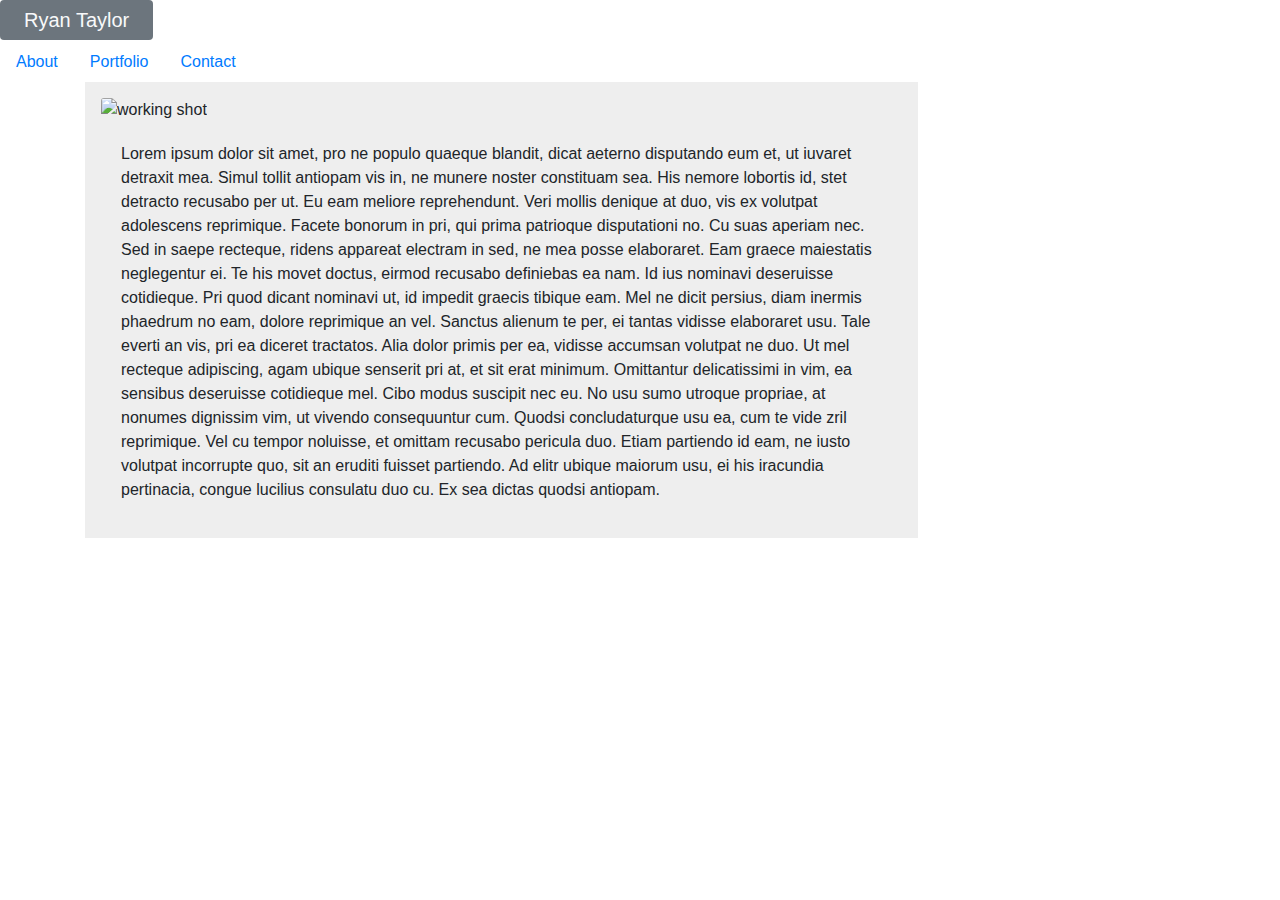
==== About.html @ 266d08f0 "Ver 1. About" ====
<!DOCTYPE html>
<html lang="en">
<head>
    <meta charset="UTF-8">
    <title>Document</title>
    <link rel="stylesheet" href="https://maxcdn.bootstrapcdn.com/bootstrap/4.0.0/css/bootstrap.min.css">

</head>
<body>
  
    <a class="navbar-brand bg-secondary text-light rounded px-4">Ryan Taylor</a>
        <button class="navbar-toggler" type="button" data-toggle="collapse" data-target="#navbarNav"
            aria-controls="navbarNav" aria-expanded="false" aria-label="Toggle navigation">
            <span class="navbar-toggler-icon"></span>
        </button>
  </div>
  <div class="nav">
      <ul class="nav justify-content-end">
    <li class="nav-item">
      <a class="nav-link active" href="About.html">About</a>
    </li>
    <li class="nav-item">
      <a class="nav-link" href="Portfolio.html">Portfolio</a>
    </li>
    <li class="nav-item">
      <a class="nav-link" href="Contact.html">Contact</a>
    </li>
    </ul>
    </div>
</div>
</nav>
    <div class="container">
        <div class="w-75 p-3" style="background-color: #eee;">
            <img src="working shot.png" class="card-img-top" alt="working shot">
            <div class="card-body">
            <p class="card-text">Lorem ipsum dolor sit amet, pro ne populo quaeque blandit, dicat aeterno disputando eum et, ut iuvaret detraxit mea. Simul tollit antiopam vis in, ne munere noster constituam sea. His nemore lobortis id, stet detracto recusabo per ut. Eu eam meliore reprehendunt. Veri mollis denique at duo, vis ex volutpat adolescens reprimique.

                Facete bonorum in pri, qui prima patrioque disputationi no. Cu suas aperiam nec. Sed in saepe recteque, ridens appareat electram in sed, ne mea posse elaboraret. Eam graece maiestatis neglegentur ei. Te his movet doctus, eirmod recusabo definiebas ea nam. Id ius nominavi deseruisse cotidieque.
                
                Pri quod dicant nominavi ut, id impedit graecis tibique eam. Mel ne dicit persius, diam inermis phaedrum no eam, dolore reprimique an vel. Sanctus alienum te per, ei tantas vidisse elaboraret usu. Tale everti an vis, pri ea diceret tractatos.
                
                Alia dolor primis per ea, vidisse accumsan volutpat ne duo. Ut mel recteque adipiscing, agam ubique senserit pri at, et sit erat minimum. Omittantur delicatissimi in vim, ea sensibus deseruisse cotidieque mel. Cibo modus suscipit nec eu. No usu sumo utroque propriae, at nonumes dignissim vim, ut vivendo consequuntur cum.
                
                Quodsi concludaturque usu ea, cum te vide zril reprimique. Vel cu tempor noluisse, et omittam recusabo pericula duo. Etiam partiendo id eam, ne iusto volutpat incorrupte quo, sit an eruditi fuisset partiendo. Ad elitr ubique maiorum usu, ei his iracundia pertinacia, congue lucilius consulatu duo cu. Ex sea dictas quodsi antiopam.</p>
            </div>
        </div>
        </div>
    </div>
</body>
</html>
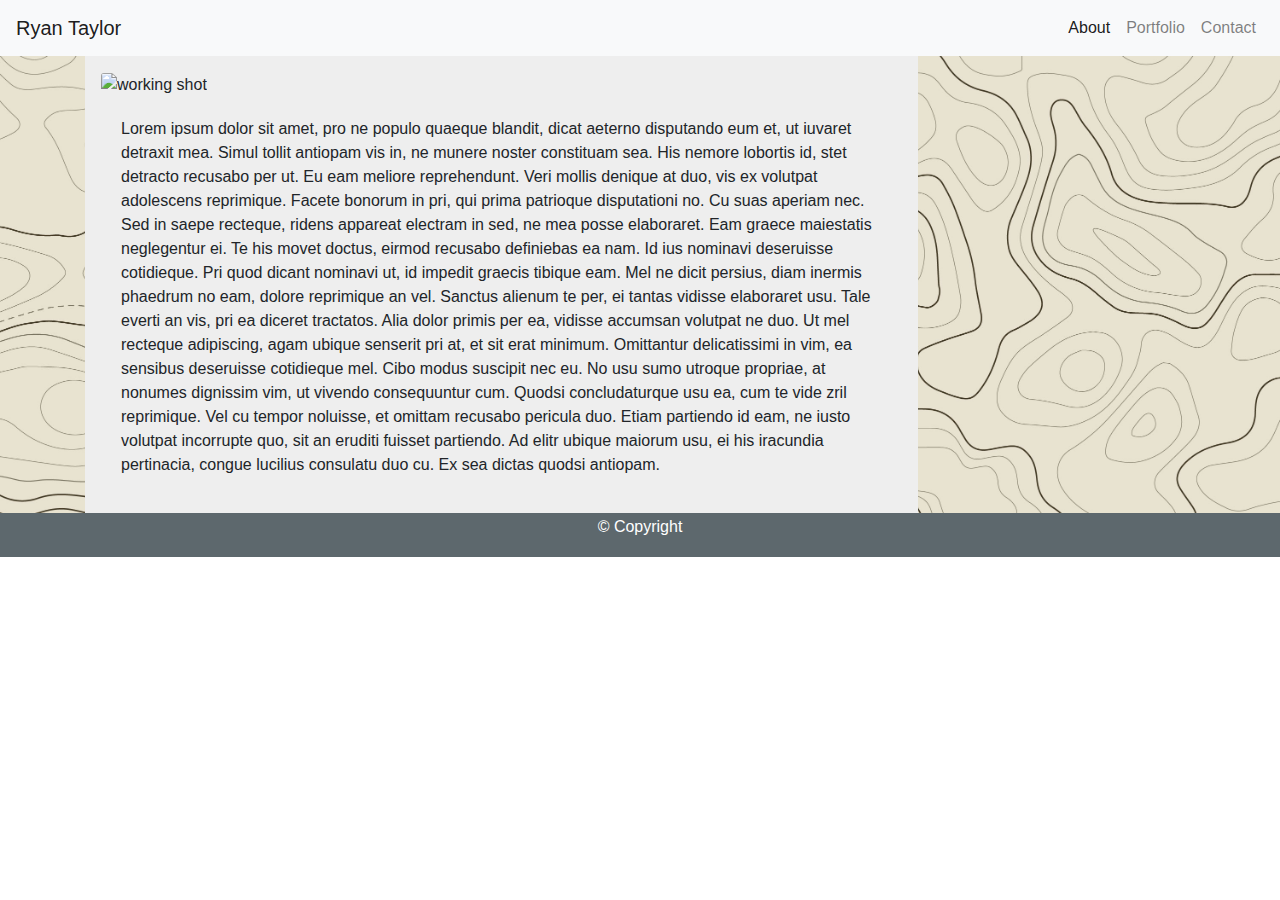
==== commit c8b677f9: "Ver 2. changes" ====
--- a/About.html
+++ b/About.html
@@ -4,47 +4,54 @@
     <meta charset="UTF-8">
     <title>Document</title>
     <link rel="stylesheet" href="https://maxcdn.bootstrapcdn.com/bootstrap/4.0.0/css/bootstrap.min.css">
+    <link rel="stylesheet" href="Style(portfolio).css">
+
 
 </head>
 <body>
   
-    <a class="navbar-brand bg-secondary text-light rounded px-4">Ryan Taylor</a>
-        <button class="navbar-toggler" type="button" data-toggle="collapse" data-target="#navbarNav"
-            aria-controls="navbarNav" aria-expanded="false" aria-label="Toggle navigation">
-            <span class="navbar-toggler-icon"></span>
+    <nav class="navbar navbar-expand-lg navbar-light bg-light">
+        <a class="navbar-brand" href="#">Ryan Taylor</a>
+        <button class="navbar-toggler" type="button" data-toggle="collapse" data-target="#navbarSupportedContent" aria-controls="navbarSupportedContent" aria-expanded="false" aria-label="Toggle navigation">
+          <span class="navbar-toggler-icon"></span>
         </button>
-  </div>
-  <div class="nav">
-      <ul class="nav justify-content-end">
-    <li class="nav-item">
-      <a class="nav-link active" href="About.html">About</a>
-    </li>
-    <li class="nav-item">
-      <a class="nav-link" href="Portfolio.html">Portfolio</a>
-    </li>
-    <li class="nav-item">
-      <a class="nav-link" href="Contact.html">Contact</a>
-    </li>
-    </ul>
-    </div>
-</div>
-</nav>
-    <div class="container">
-        <div class="w-75 p-3" style="background-color: #eee;">
-            <img src="working shot.png" class="card-img-top" alt="working shot">
-            <div class="card-body">
-            <p class="card-text">Lorem ipsum dolor sit amet, pro ne populo quaeque blandit, dicat aeterno disputando eum et, ut iuvaret detraxit mea. Simul tollit antiopam vis in, ne munere noster constituam sea. His nemore lobortis id, stet detracto recusabo per ut. Eu eam meliore reprehendunt. Veri mollis denique at duo, vis ex volutpat adolescens reprimique.
+      
+        <div class="collapse navbar-collapse" id="navbarSupportedContent">
+          <ul class="navbar-nav ml-auto">
+            <li class="nav-item active">
+              <a class="nav-link" href="About.html">About <span class="sr-only">(current)</span></a>
+            </li>
+            <li class="nav-item">
+              <a class="nav-link" href="Portfolio.html">Portfolio</a>
+            </li>
+            <li class="nav-item">
+                <a class="nav-link" href="Contact.html">Contact</a>
+              </li>
+            
+              
+        </div>
+      </nav>
+    <div class="content">
+        <div class="container">
+            <div class="w-75 p-3" style="background-color: #eee;">
+                <img src="working shot.png" class="card-img-top" alt="working shot">
+                <div class="card-body">
+                <p class="card-text">Lorem ipsum dolor sit amet, pro ne populo quaeque blandit, dicat aeterno disputando eum et, ut iuvaret detraxit mea. Simul tollit antiopam vis in, ne munere noster constituam sea. His nemore lobortis id, stet detracto recusabo per ut. Eu eam meliore reprehendunt. Veri mollis denique at duo, vis ex volutpat adolescens reprimique.
 
-                Facete bonorum in pri, qui prima patrioque disputationi no. Cu suas aperiam nec. Sed in saepe recteque, ridens appareat electram in sed, ne mea posse elaboraret. Eam graece maiestatis neglegentur ei. Te his movet doctus, eirmod recusabo definiebas ea nam. Id ius nominavi deseruisse cotidieque.
-                
-                Pri quod dicant nominavi ut, id impedit graecis tibique eam. Mel ne dicit persius, diam inermis phaedrum no eam, dolore reprimique an vel. Sanctus alienum te per, ei tantas vidisse elaboraret usu. Tale everti an vis, pri ea diceret tractatos.
-                
-                Alia dolor primis per ea, vidisse accumsan volutpat ne duo. Ut mel recteque adipiscing, agam ubique senserit pri at, et sit erat minimum. Omittantur delicatissimi in vim, ea sensibus deseruisse cotidieque mel. Cibo modus suscipit nec eu. No usu sumo utroque propriae, at nonumes dignissim vim, ut vivendo consequuntur cum.
-                
-                Quodsi concludaturque usu ea, cum te vide zril reprimique. Vel cu tempor noluisse, et omittam recusabo pericula duo. Etiam partiendo id eam, ne iusto volutpat incorrupte quo, sit an eruditi fuisset partiendo. Ad elitr ubique maiorum usu, ei his iracundia pertinacia, congue lucilius consulatu duo cu. Ex sea dictas quodsi antiopam.</p>
+                    Facete bonorum in pri, qui prima patrioque disputationi no. Cu suas aperiam nec. Sed in saepe recteque, ridens appareat electram in sed, ne mea posse elaboraret. Eam graece maiestatis neglegentur ei. Te his movet doctus, eirmod recusabo definiebas ea nam. Id ius nominavi deseruisse cotidieque.
+                    
+                    Pri quod dicant nominavi ut, id impedit graecis tibique eam. Mel ne dicit persius, diam inermis phaedrum no eam, dolore reprimique an vel. Sanctus alienum te per, ei tantas vidisse elaboraret usu. Tale everti an vis, pri ea diceret tractatos.
+                    
+                    Alia dolor primis per ea, vidisse accumsan volutpat ne duo. Ut mel recteque adipiscing, agam ubique senserit pri at, et sit erat minimum. Omittantur delicatissimi in vim, ea sensibus deseruisse cotidieque mel. Cibo modus suscipit nec eu. No usu sumo utroque propriae, at nonumes dignissim vim, ut vivendo consequuntur cum.
+                    
+                    Quodsi concludaturque usu ea, cum te vide zril reprimique. Vel cu tempor noluisse, et omittam recusabo pericula duo. Etiam partiendo id eam, ne iusto volutpat incorrupte quo, sit an eruditi fuisset partiendo. Ad elitr ubique maiorum usu, ei his iracundia pertinacia, congue lucilius consulatu duo cu. Ex sea dictas quodsi antiopam.</p>
+                </div>
+            </div>
             </div>
         </div>
-        </div>
     </div>
+    <div class="footer">
+        <p>&copy; Copyright</p>
+      </div>
 </body>
 </html>--- a/Style(portfolio).css
+++ b/Style(portfolio).css
@@ -0,0 +1,15 @@
+.content {
+    background: url(background\ ver2.jpg);
+    background-size: cover;
+}
+
+.footer {
+    
+    left: 0;
+    bottom: 0;
+    width: 100%;
+    background-color: rgb(93, 104, 109);
+    color: white;
+    text-align: center;
+    padding: 2px 0px 2px 0px;
+}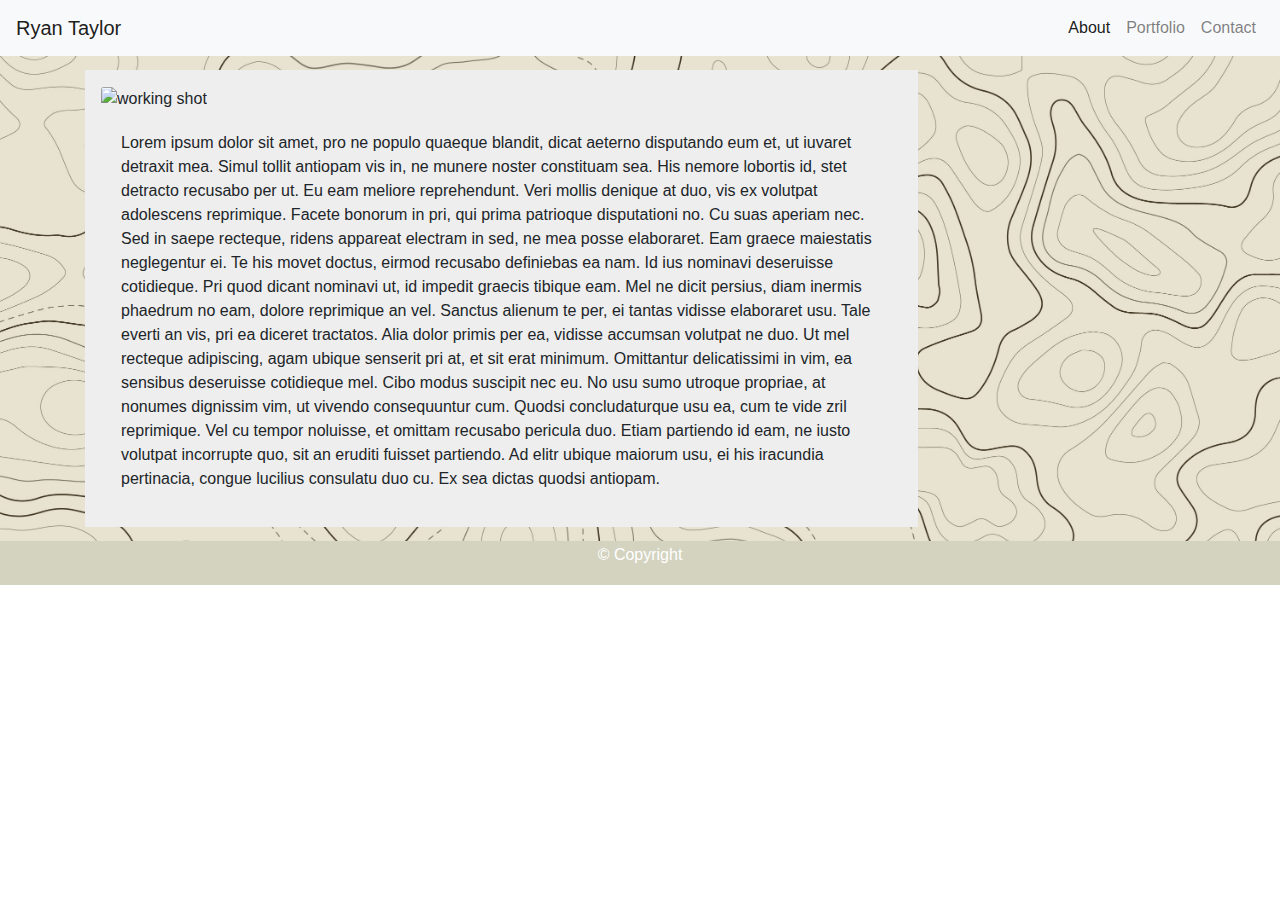
==== commit 3d946b81: "Ver . 3 changes" ====
--- a/About.html
+++ b/About.html
@@ -50,8 +50,9 @@
             </div>
         </div>
     </div>
+    
     <div class="footer">
         <p>&copy; Copyright</p>
-      </div>
+    </div>
 </body>
 </html>--- a/Style(portfolio).css
+++ b/Style(portfolio).css
@@ -1,6 +1,8 @@
 .content {
     background: url(background\ ver2.jpg);
     background-size: cover;
+    padding-top: 14px;
+    padding-bottom: 14px;
 }
 
 .footer {
@@ -8,8 +10,16 @@
     left: 0;
     bottom: 0;
     width: 100%;
-    background-color: rgb(93, 104, 109);
+    background-color: rgb(211, 211, 192);
     color: white;
     text-align: center;
     padding: 2px 0px 2px 0px;
-}+}
+
+.contact {
+    background: url(background\ ver2.jpg);
+    background-size: cover;
+    padding-top: 165px;
+    padding-bottom: 80px;
+}
+
